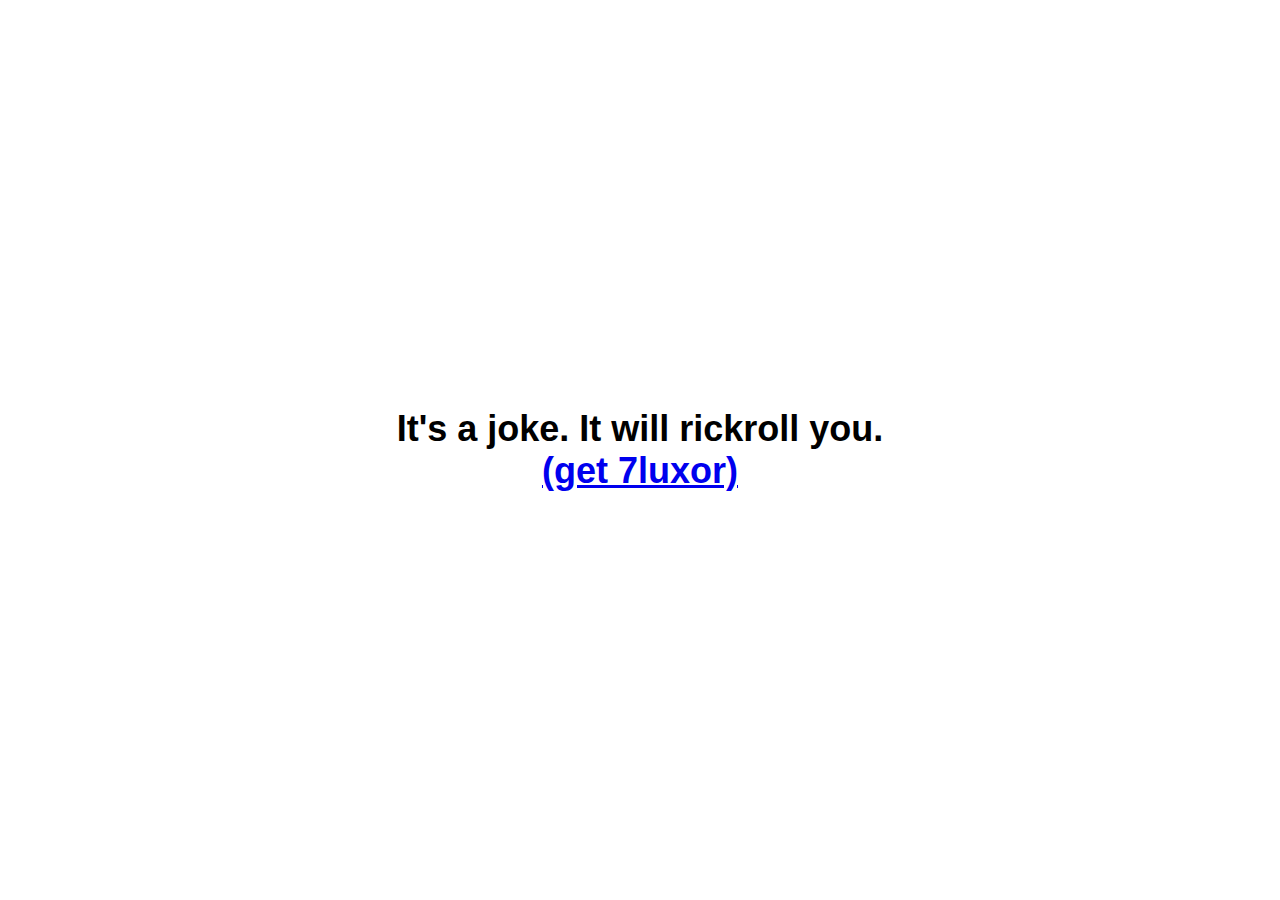
==== disclaimer.html @ b77aa64a "Create disclaimer.html" ====
<!DOCTYPE html>
<html lang="en">
<head>
    <meta charset="UTF-8">
    <meta name="viewport" content="width=device-width, initial-scale=1.0">
    <title>ah</title>
    <style>
        body {
            display: flex;
            justify-content: center;
            align-items: center;
            height: 100vh;
            margin: 0;
            font-family: Arial, sans-serif;
        }
        .center-text {
            text-align: center;
            font-size: 36px;
            font-weight: bold;
        }
    </style>
</head>
<body>
    <div class="center-text">
        It's a joke. It will rickroll you. <br>
        <a href="https://discord.com/oauth2/authorize?client_id=1262791824590897253&integration_type=1&scope=applications.commands">(get 7luxor)</a>
    </div>
</body>
</html>
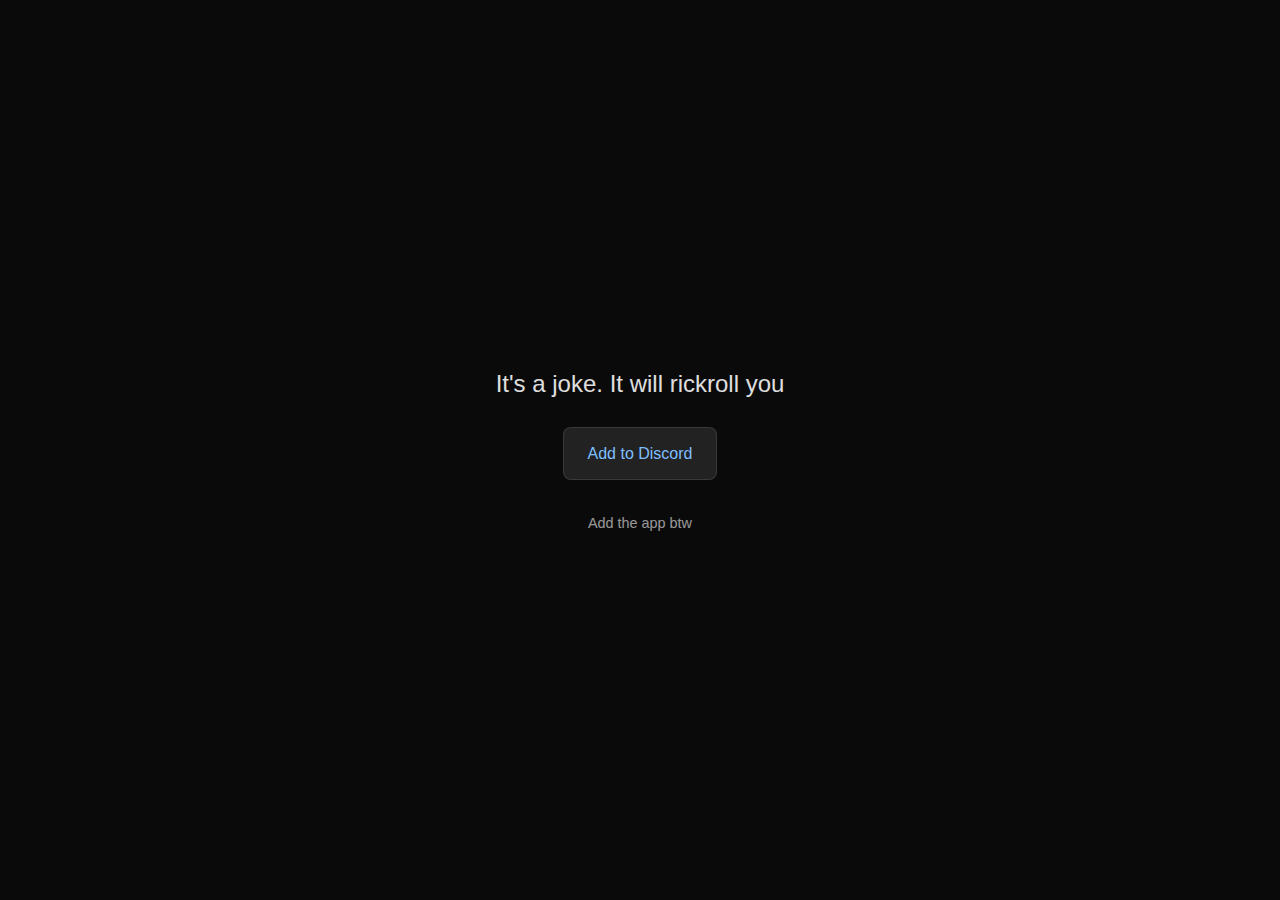
==== commit 87397569: "Update disclaimer.html" ====
--- a/disclaimer.html
+++ b/disclaimer.html
@@ -3,27 +3,74 @@
 <head>
     <meta charset="UTF-8">
     <meta name="viewport" content="width=device-width, initial-scale=1.0">
-    <title>ah</title>
+    <title>7luxor</title>
     <style>
+        * {
+            margin: 0;
+            padding: 0;
+            box-sizing: border-box;
+        }
+
         body {
-            display: flex;
-            justify-content: center;
-            align-items: center;
-            height: 100vh;
-            margin: 0;
-            font-family: Arial, sans-serif;
+            font-family: 'Inter', -apple-system, BlinkMacSystemFont, sans-serif;
+            background-color: #0a0a0a;
+            color: #f5f5f5;
+            display: grid;
+            place-items: center;
+            min-height: 100vh;
+            line-height: 1.6;
         }
-        .center-text {
+
+        .container {
             text-align: center;
-            font-size: 36px;
-            font-weight: bold;
+            max-width: 600px;
+            padding: 2rem;
+        }
+
+        .title {
+            font-size: 1.5rem;
+            font-weight: 500;
+            margin-bottom: 1.5rem;
+            opacity: 0.9;
+        }
+
+        .invite-link {
+            display: inline-block;
+            padding: 0.8rem 1.5rem;
+            background-color: rgba(255, 255, 255, 0.1);
+            color: #7fbfff;
+            text-decoration: none;
+            border-radius: 8px;
+            transition: all 0.2s ease;
+            border: 1px solid rgba(255, 255, 255, 0.1);
+            font-weight: 500;
+        }
+
+        .invite-link:hover {
+            background-color: rgba(255, 255, 255, 0.05);
+            transform: translateY(-1px);
+        }
+
+        .note {
+            margin-top: 2rem;
+            font-size: 0.9rem;
+            opacity: 0.6;
+            max-width: 280px;
+            margin-left: auto;
+            margin-right: auto;
         }
     </style>
 </head>
 <body>
-    <div class="center-text">
-        It's a joke. It will rickroll you. <br>
-        <a href="https://discord.com/oauth2/authorize?client_id=1262791824590897253&integration_type=1&scope=applications.commands">(get 7luxor)</a>
+    <div class="container">
+        <div class="title">It's a joke. It will rickroll you</div>
+        <a href="https://discord.com/oauth2/authorize?client_id=1262791824590897253&integration_type=1&scope=applications.commands" class="invite-link">
+            Add to Discord
+        </a>
+        <div class="note">
+            Add the app btw
+        </div>
     </div>
 </body>
 </html>
+</html>
